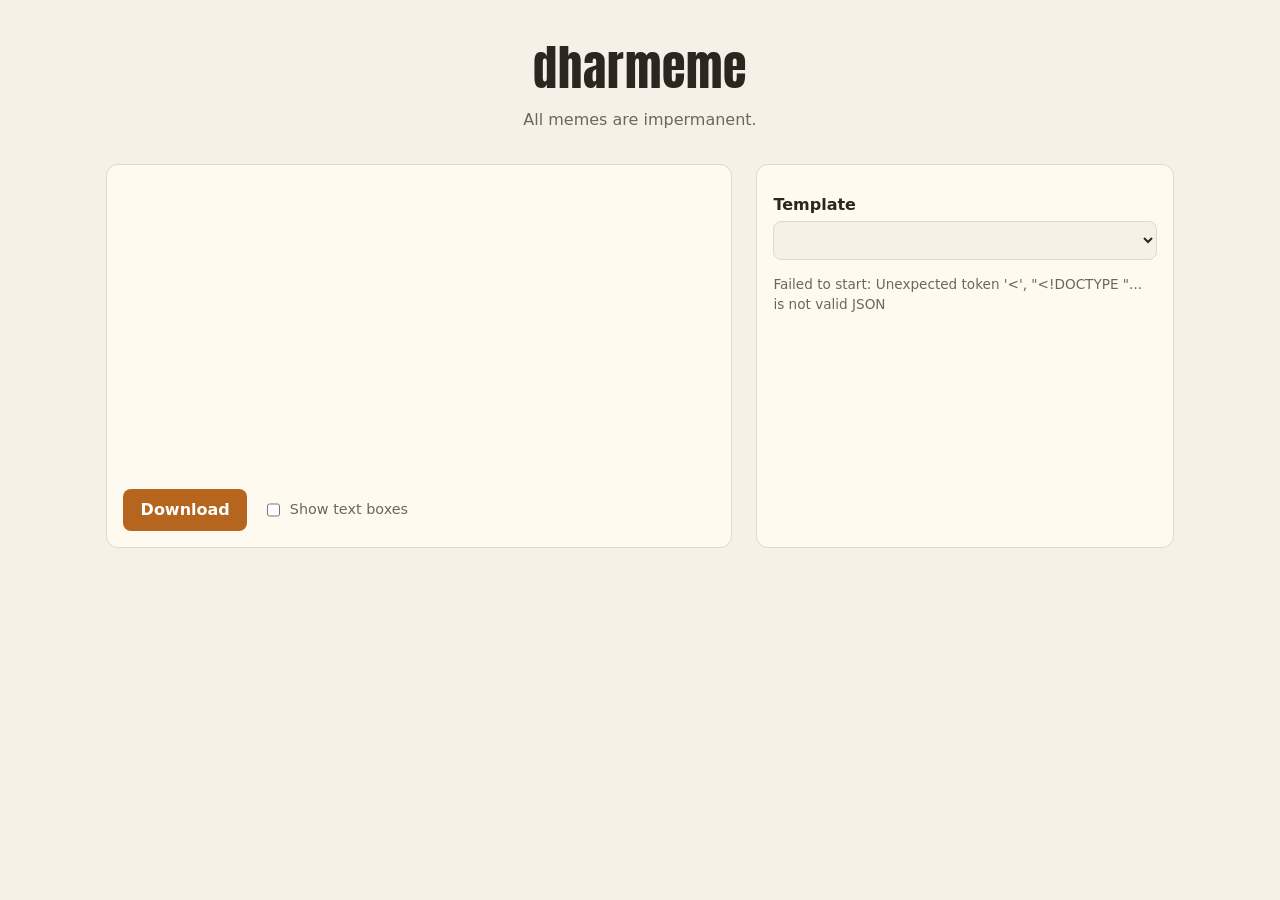
==== web/index.html @ 88b32918 "Add v1 spec, template catalog, browser renderer and preview page SPEC.md pins down the contracts: te" ====
<!doctype html>
<html lang="en">
<head>
  <meta charset="utf-8">
  <meta name="viewport" content="width=device-width, initial-scale=1">
  <title>dharmeme</title>
  <meta name="description" content="A Buddhist meme generator. Dharma + meme.">
  <link rel="preload" href="fonts/anton.woff2" as="font" type="font/woff2" crossorigin>
  <link rel="stylesheet" href="style.css">
</head>
<body>
  <header>
    <h1>dharmeme</h1>
    <p class="tagline">All memes are impermanent.</p>
  </header>

  <main>
    <section class="stage">
      <canvas id="meme" aria-label="Meme preview"></canvas>
      <div class="actions">
        <button id="download" type="button">Download</button>
        <label class="debug"><input id="debug" type="checkbox"> Show text boxes</label>
      </div>
    </section>

    <section class="editor">
      <label for="template">Template</label>
      <select id="template"></select>
      <p id="format" class="format"></p>
      <div id="slots"></div>
      <p id="status" class="status" role="status"></p>
    </section>
  </main>

  <script type="module" src="app.js"></script>
</body>
</html>
---- web/style.css ----
@font-face {
  font-family: "Anton";
  src: url("fonts/anton.woff2") format("woff2");
  font-display: block;
}

:root {
  --bg: #f6f1e7;
  --panel: #fffaf0;
  --ink: #2b2620;
  --muted: #6f665a;
  --accent: #b5651d;
  --border: #e2d8c6;
}

@media (prefers-color-scheme: dark) {
  :root {
    --bg: #1c1a17;
    --panel: #26231f;
    --ink: #eee6d8;
    --muted: #a99e8d;
    --accent: #e0954f;
    --border: #3a352e;
  }
}

* { box-sizing: border-box; }

body {
  margin: 0;
  background: var(--bg);
  color: var(--ink);
  font: 16px/1.5 system-ui, -apple-system, "Segoe UI", sans-serif;
}

header { text-align: center; padding: 2rem 1rem 1rem; }
h1 { font-family: "Anton", Impact, sans-serif; font-weight: 400; font-size: 3rem; margin: 0; letter-spacing: 0.02em; }
.tagline { margin: 0.25rem 0 0; color: var(--muted); }

main {
  display: grid;
  grid-template-columns: minmax(0, 3fr) minmax(0, 2fr);
  gap: 1.5rem;
  max-width: 1100px;
  margin: 0 auto;
  padding: 1rem 16px 3rem;
}

@media (max-width: 760px) {
  main { grid-template-columns: 1fr; }
}

.stage, .editor {
  background: var(--panel);
  border: 1px solid var(--border);
  border-radius: 12px;
  padding: 1rem;
}

canvas { display: block; width: 100%; height: auto; border-radius: 6px; }

.actions { display: flex; align-items: center; gap: 1rem; margin-top: 0.75rem; flex-wrap: wrap; }
.debug { color: var(--muted); font-size: 0.9rem; }

label { display: block; font-weight: 600; margin: 0.75rem 0 0.25rem; }
.debug { display: inline-flex; gap: 0.4rem; font-weight: 400; margin: 0; }

select, textarea {
  width: 100%;
  font: inherit;
  color: var(--ink);
  background: var(--bg);
  border: 1px solid var(--border);
  border-radius: 8px;
  padding: 0.5rem 0.6rem;
}
textarea { resize: vertical; min-height: 2.6rem; }

button {
  font: inherit;
  font-weight: 600;
  color: #fff;
  background: var(--accent);
  border: 0;
  border-radius: 8px;
  padding: 0.55rem 1.1rem;
  cursor: pointer;
}
button:hover { filter: brightness(1.08); }

.format { color: var(--muted); font-size: 0.9rem; margin: 0.5rem 0 0; }
.counter { color: var(--muted); font-size: 0.8rem; text-align: right; }
.counter.over { color: #c0392b; }
.status { color: var(--muted); font-size: 0.85rem; min-height: 1.2em; }
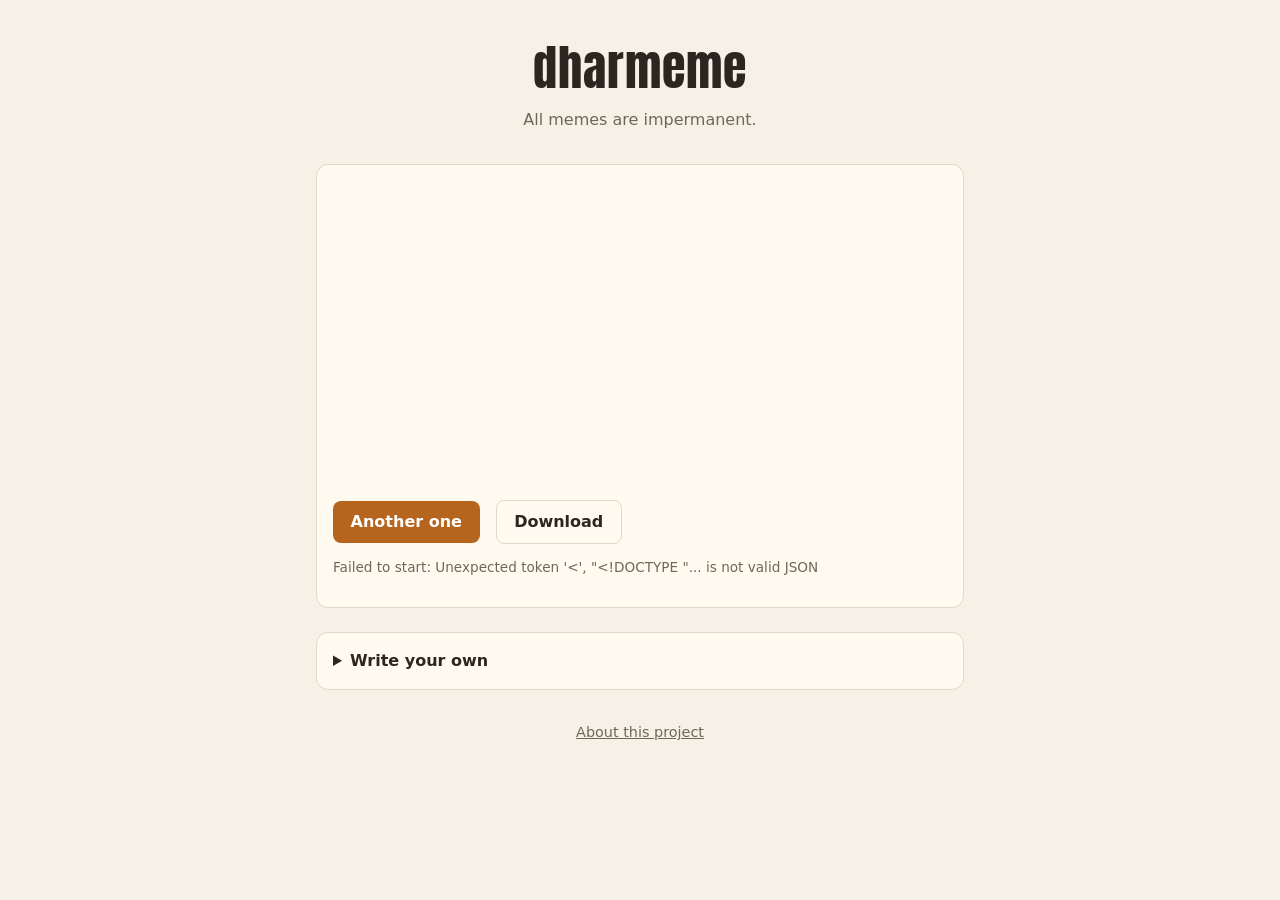
==== commit 58ae6f12: "Add Random page, first meme bank and review page The home page now shows a random approved meme ('An" ====
--- a/web/index.html
+++ b/web/index.html
@@ -16,21 +16,27 @@
 
   <main>
     <section class="stage">
-      <canvas id="meme" aria-label="Meme preview"></canvas>
+      <canvas id="meme" aria-label="Meme"></canvas>
       <div class="actions">
-        <button id="download" type="button">Download</button>
-        <label class="debug"><input id="debug" type="checkbox"> Show text boxes</label>
+        <button id="random" type="button">Another one</button>
+        <button id="download" type="button" class="secondary">Download</button>
       </div>
+      <p id="status" class="status" role="status"></p>
     </section>
 
-    <section class="editor">
+    <details id="editor" class="editor">
+      <summary>Write your own</summary>
       <label for="template">Template</label>
       <select id="template"></select>
       <p id="format" class="format"></p>
       <div id="slots"></div>
-      <p id="status" class="status" role="status"></p>
-    </section>
+      <label class="debug"><input id="debug" type="checkbox"> Show text boxes</label>
+    </details>
   </main>
+
+  <footer>
+    <a href="https://guoxiangng.github.io/projects/dharmeme.html">About this project</a>
+  </footer>
 
   <script type="module" src="app.js"></script>
 </body>
--- a/web/style.css
+++ b/web/style.css
@@ -39,16 +39,15 @@
 
 main {
   display: grid;
-  grid-template-columns: minmax(0, 3fr) minmax(0, 2fr);
   gap: 1.5rem;
-  max-width: 1100px;
+  max-width: 680px;
   margin: 0 auto;
-  padding: 1rem 16px 3rem;
+  padding: 1rem 16px 2rem;
 }
+main.review { max-width: 1100px; }
 
-@media (max-width: 760px) {
-  main { grid-template-columns: 1fr; }
-}
+footer { text-align: center; padding: 0 1rem 3rem; font-size: 0.9rem; }
+footer a { color: var(--muted); }
 
 .stage, .editor {
   background: var(--panel);
@@ -87,6 +86,29 @@
   cursor: pointer;
 }
 button:hover { filter: brightness(1.08); }
+button.secondary { color: var(--ink); background: transparent; border: 1px solid var(--border); }
+[hidden] { display: none; }
+
+summary { font-weight: 600; cursor: pointer; }
+details[open] > summary { margin-bottom: 0.5rem; }
+details .debug { margin-top: 0.75rem; }
+
+/* Review page */
+.review-bar { display: flex; align-items: center; gap: 0.75rem; }
+.review-bar label { margin: 0; }
+.review-bar select { width: auto; }
+.grid { display: grid; grid-template-columns: repeat(auto-fill, minmax(250px, 1fr)); gap: 1rem; }
+.card {
+  margin: 0;
+  background: var(--panel);
+  border: 1px solid var(--border);
+  border-radius: 12px;
+  padding: 0.6rem;
+  cursor: pointer;
+}
+.card figcaption { color: var(--muted); font-size: 0.8rem; margin-top: 0.4rem; }
+.card.rejected { opacity: 0.35; border-color: #c0392b; }
+.card.rejected figcaption::after { content: " · rejected"; color: #c0392b; }
 
 .format { color: var(--muted); font-size: 0.9rem; margin: 0.5rem 0 0; }
 .counter { color: var(--muted); font-size: 0.8rem; text-align: right; }
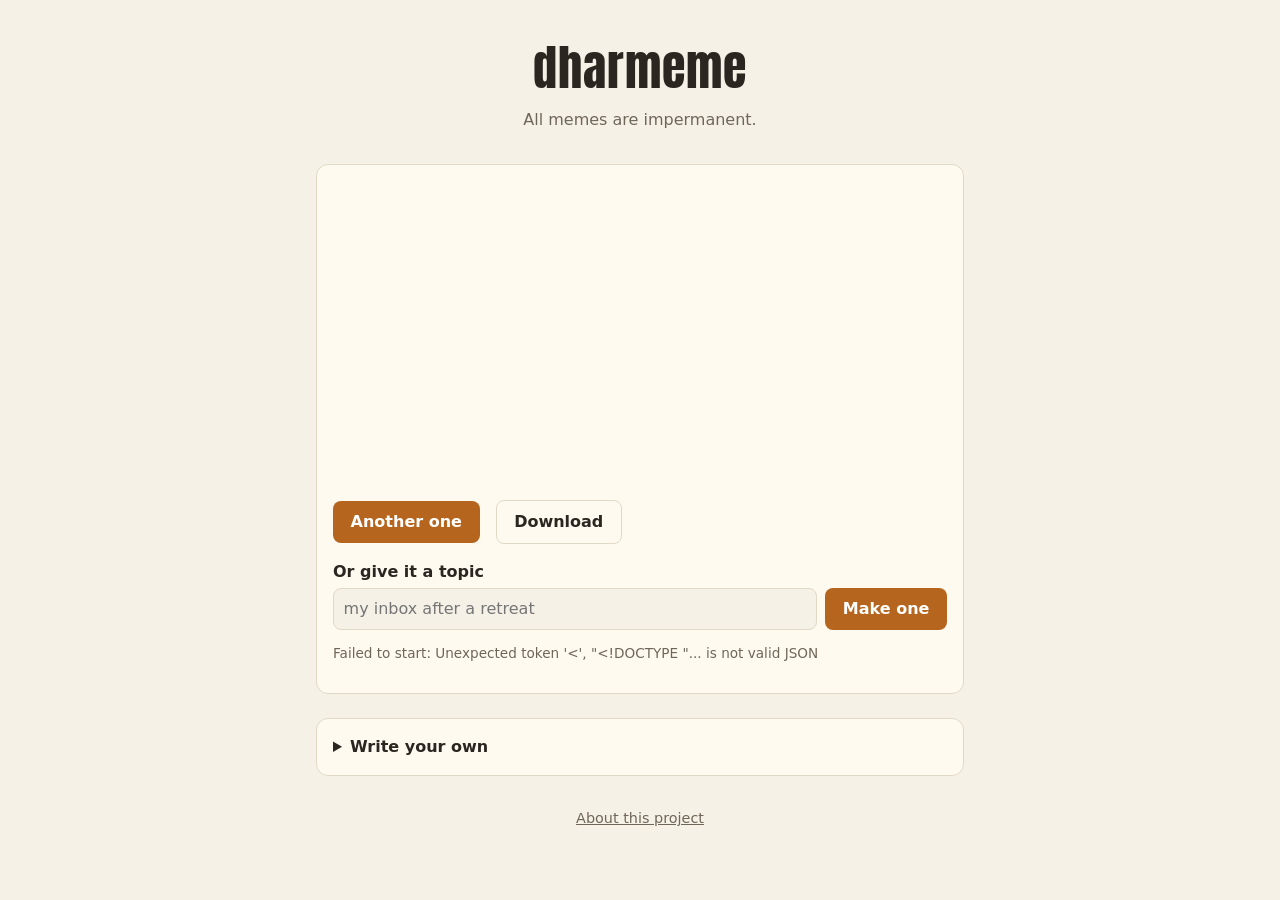
==== commit 308ad5df: "Wire the site to the API: live pool and the topic box The page loads the pool from GET /memes (falli" ====
--- a/web/index.html
+++ b/web/index.html
@@ -21,6 +21,14 @@
         <button id="random" type="button">Another one</button>
         <button id="download" type="button" class="secondary">Download</button>
       </div>
+      <form id="prompt" class="prompt">
+        <label for="topic">Or give it a topic</label>
+        <div class="prompt-row">
+          <input id="topic" type="text" maxlength="200" autocomplete="off"
+                 placeholder="my inbox after a retreat">
+          <button id="make" type="submit">Make one</button>
+        </div>
+      </form>
       <p id="status" class="status" role="status"></p>
     </section>
 
--- a/web/style.css
+++ b/web/style.css
@@ -64,7 +64,12 @@
 label { display: block; font-weight: 600; margin: 0.75rem 0 0.25rem; }
 .debug { display: inline-flex; gap: 0.4rem; font-weight: 400; margin: 0; }
 
-select, textarea {
+.prompt { margin-top: 1rem; }
+.prompt-row { display: flex; gap: 0.5rem; }
+.prompt-row input { flex: 1; min-width: 0; }
+button:disabled { opacity: 0.6; cursor: wait; }
+
+select, textarea, input[type="text"] {
   width: 100%;
   font: inherit;
   color: var(--ink);
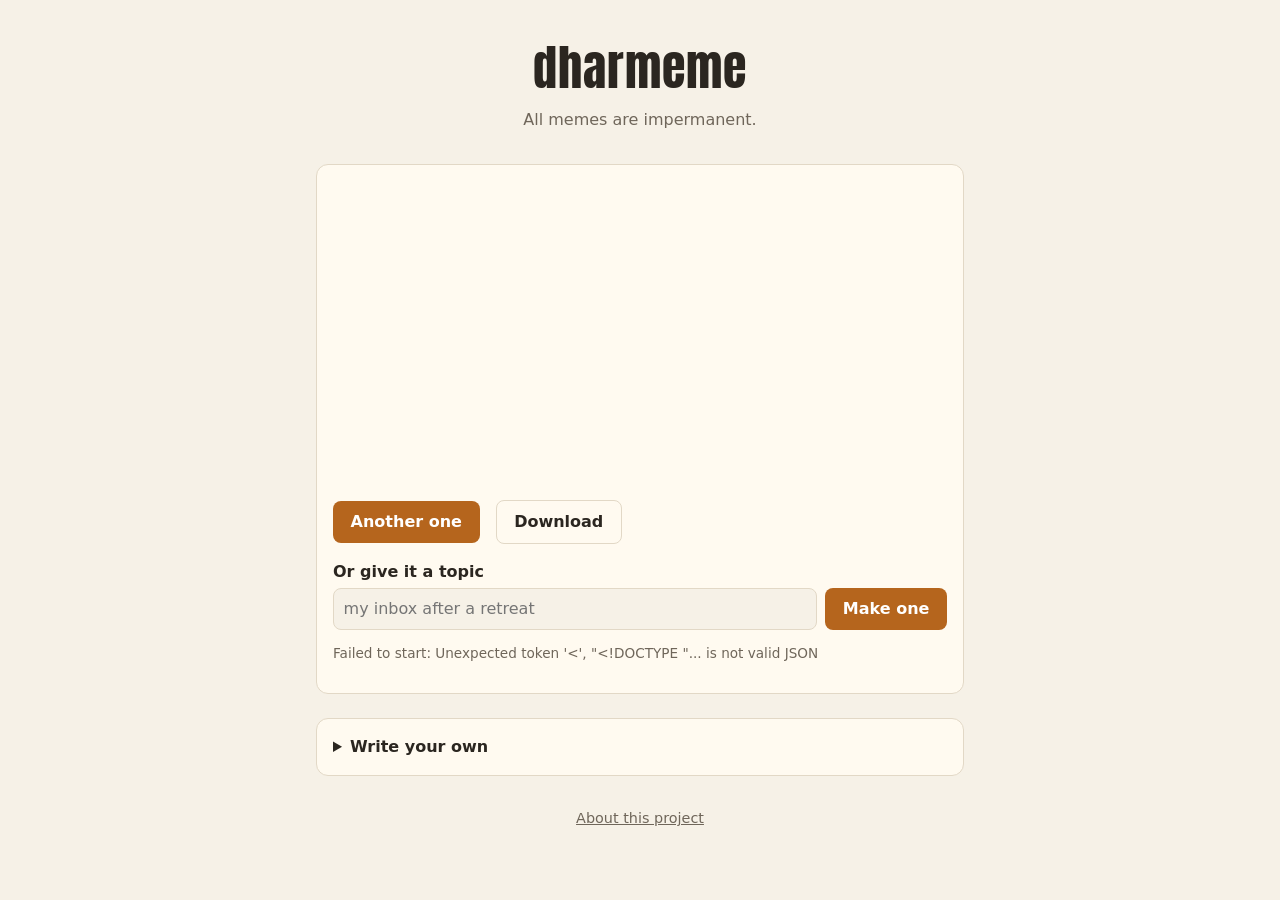
==== commit 24cd6228: "Add thumbs up, thumbs down and Report on pool memes POST /vote records one thumb and one report per " ====
--- a/web/index.html
+++ b/web/index.html
@@ -20,6 +20,11 @@
       <div class="actions">
         <button id="random" type="button">Another one</button>
         <button id="download" type="button" class="secondary">Download</button>
+        <span id="votes" class="votes" hidden>
+          <button id="vote-up" type="button" class="secondary" aria-label="Thumbs up">👍</button>
+          <button id="vote-down" type="button" class="secondary" aria-label="Thumbs down">👎</button>
+          <button id="vote-report" type="button" class="link">Report</button>
+        </span>
       </div>
       <form id="prompt" class="prompt">
         <label for="topic">Or give it a topic</label>
--- a/web/style.css
+++ b/web/style.css
@@ -67,7 +67,20 @@
 .prompt { margin-top: 1rem; }
 .prompt-row { display: flex; gap: 0.5rem; }
 .prompt-row input { flex: 1; min-width: 0; }
-button:disabled { opacity: 0.6; cursor: wait; }
+button:disabled { opacity: 0.6; cursor: default; }
+#make:disabled { cursor: wait; }
+
+.votes { display: inline-flex; align-items: center; gap: 0.5rem; margin-left: auto; }
+.votes button.secondary { padding: 0.45rem 0.7rem; }
+.votes button.chosen { border-color: var(--accent); opacity: 1; }
+button.link {
+  color: var(--muted);
+  background: none;
+  padding: 0.3rem 0.2rem;
+  font-weight: 400;
+  font-size: 0.85rem;
+  text-decoration: underline;
+}
 
 select, textarea, input[type="text"] {
   width: 100%;
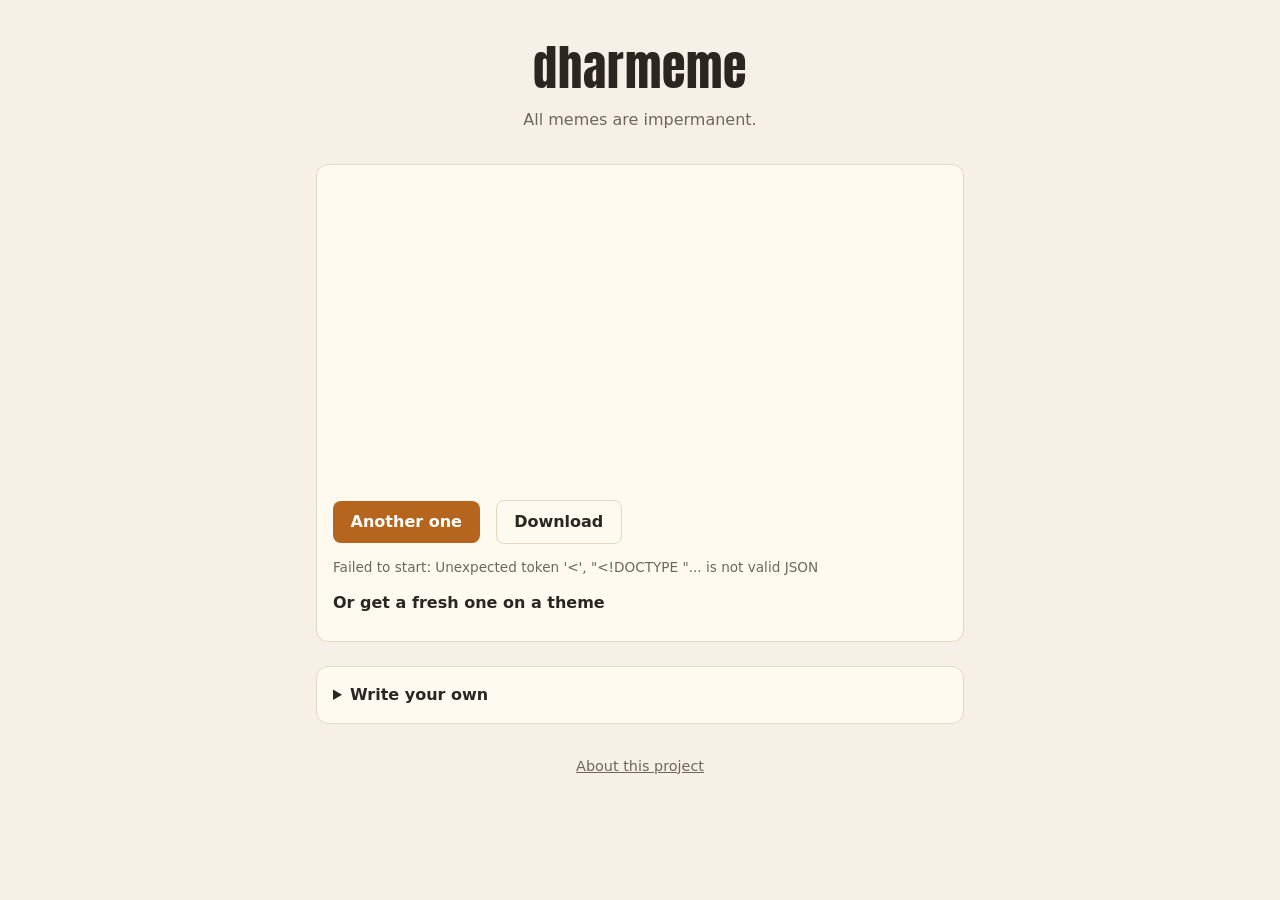
==== commit cf71d00b: "Replace the open topic box with a list of Buddhist themes The public now picks a theme and never typ" ====
--- a/web/index.html
+++ b/web/index.html
@@ -26,15 +26,9 @@
           <button id="vote-report" type="button" class="link">Report</button>
         </span>
       </div>
-      <form id="prompt" class="prompt">
-        <label for="topic">Or give it a topic</label>
-        <div class="prompt-row">
-          <input id="topic" type="text" maxlength="200" autocomplete="off"
-                 placeholder="my inbox after a retreat">
-          <button id="make" type="submit">Make one</button>
-        </div>
-      </form>
       <p id="status" class="status" role="status"></p>
+      <h2 class="themes-title">Or get a fresh one on a theme</h2>
+      <div id="themes" class="themes"></div>
     </section>
 
     <details id="editor" class="editor">
--- a/web/style.css
+++ b/web/style.css
@@ -64,11 +64,20 @@
 label { display: block; font-weight: 600; margin: 0.75rem 0 0.25rem; }
 .debug { display: inline-flex; gap: 0.4rem; font-weight: 400; margin: 0; }
 
-.prompt { margin-top: 1rem; }
-.prompt-row { display: flex; gap: 0.5rem; }
-.prompt-row input { flex: 1; min-width: 0; }
+.themes-title { font-size: 1rem; font-weight: 600; margin: 0.5rem 0 0.6rem; }
+.themes { display: flex; flex-wrap: wrap; gap: 0.5rem; }
+button.chip {
+  color: var(--ink);
+  background: var(--bg);
+  border: 1px solid var(--border);
+  border-radius: 999px;
+  padding: 0.4rem 0.85rem;
+  font-weight: 500;
+  font-size: 0.92rem;
+}
+button.chip:hover { border-color: var(--accent); }
 button:disabled { opacity: 0.6; cursor: default; }
-#make:disabled { cursor: wait; }
+button.chip:disabled { cursor: wait; }
 
 .votes { display: inline-flex; align-items: center; gap: 0.5rem; margin-left: auto; }
 .votes button.secondary { padding: 0.45rem 0.7rem; }
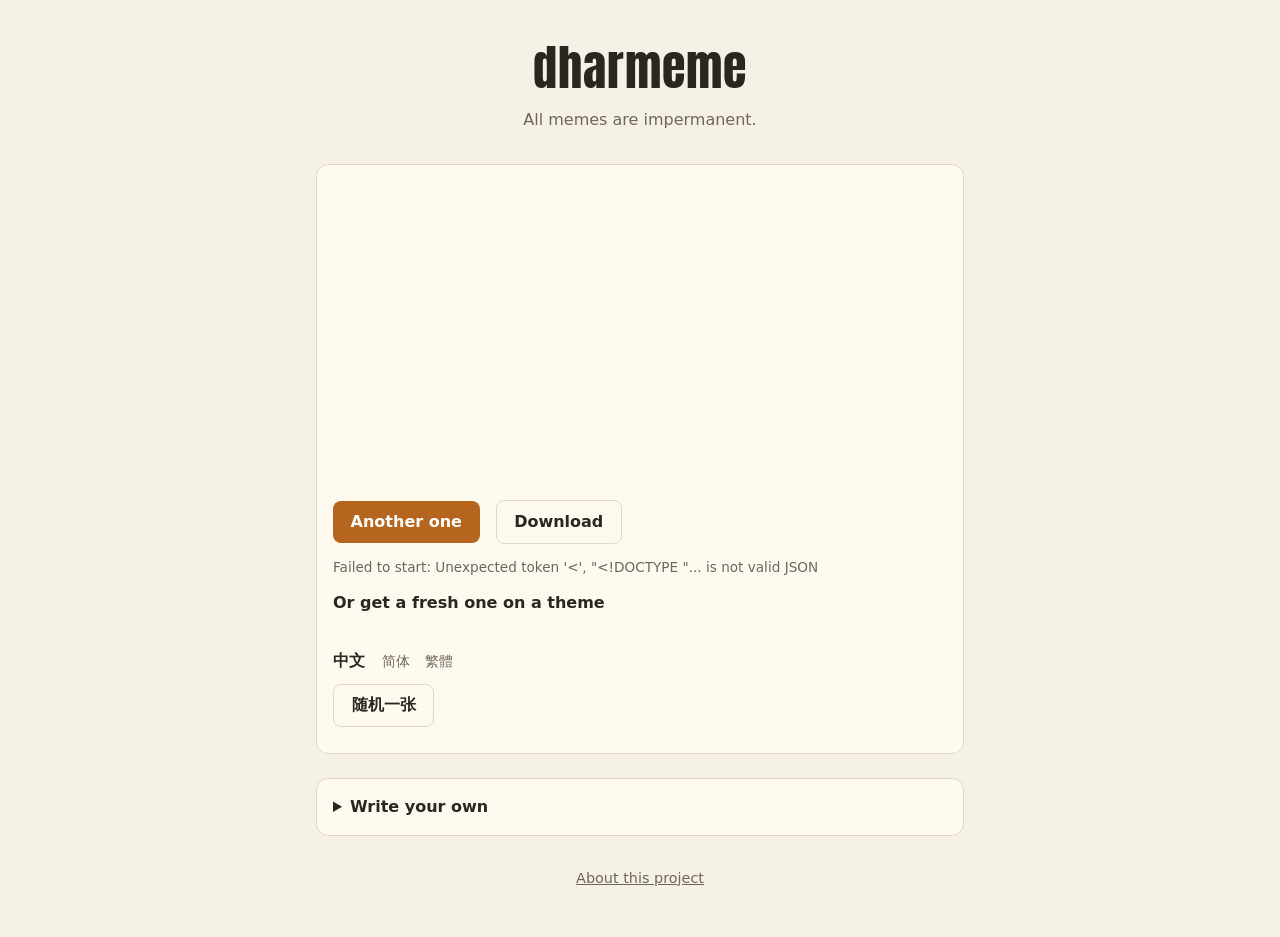
==== commit 55964748: "Themed memes can join the pool; Chinese on the website A themed meme is now held outside the pool fo" ====
--- a/web/index.html
+++ b/web/index.html
@@ -29,6 +29,16 @@
       <p id="status" class="status" role="status"></p>
       <h2 class="themes-title">Or get a fresh one on a theme</h2>
       <div id="themes" class="themes"></div>
+
+      <h2 class="themes-title zh-title">
+        <span lang="zh">中文</span>
+        <span class="script-switch">
+          <button id="script-zh-hans" type="button" class="link" lang="zh-Hans">简体</button>
+          <button id="script-zh" type="button" class="link" lang="zh-Hant">繁體</button>
+        </span>
+      </h2>
+      <div class="row"><button id="zh-random" type="button" class="secondary">随机一张</button></div>
+      <div id="themes-zh" class="themes" lang="zh"></div>
     </section>
 
     <details id="editor" class="editor">
--- a/web/style.css
+++ b/web/style.css
@@ -66,6 +66,10 @@
 
 .themes-title { font-size: 1rem; font-weight: 600; margin: 0.5rem 0 0.6rem; }
 .themes { display: flex; flex-wrap: wrap; gap: 0.5rem; }
+.zh-title { display: flex; align-items: baseline; gap: 0.75rem; margin-top: 1.5rem; }
+.script-switch button.link { font-size: 0.9rem; text-decoration: none; padding: 0.1rem 0.3rem; }
+.script-switch button.chosen { color: var(--accent); font-weight: 600; text-decoration: underline; }
+.row { display: flex; gap: 0.5rem; margin-bottom: 0.6rem; }
 button.chip {
   color: var(--ink);
   background: var(--bg);
